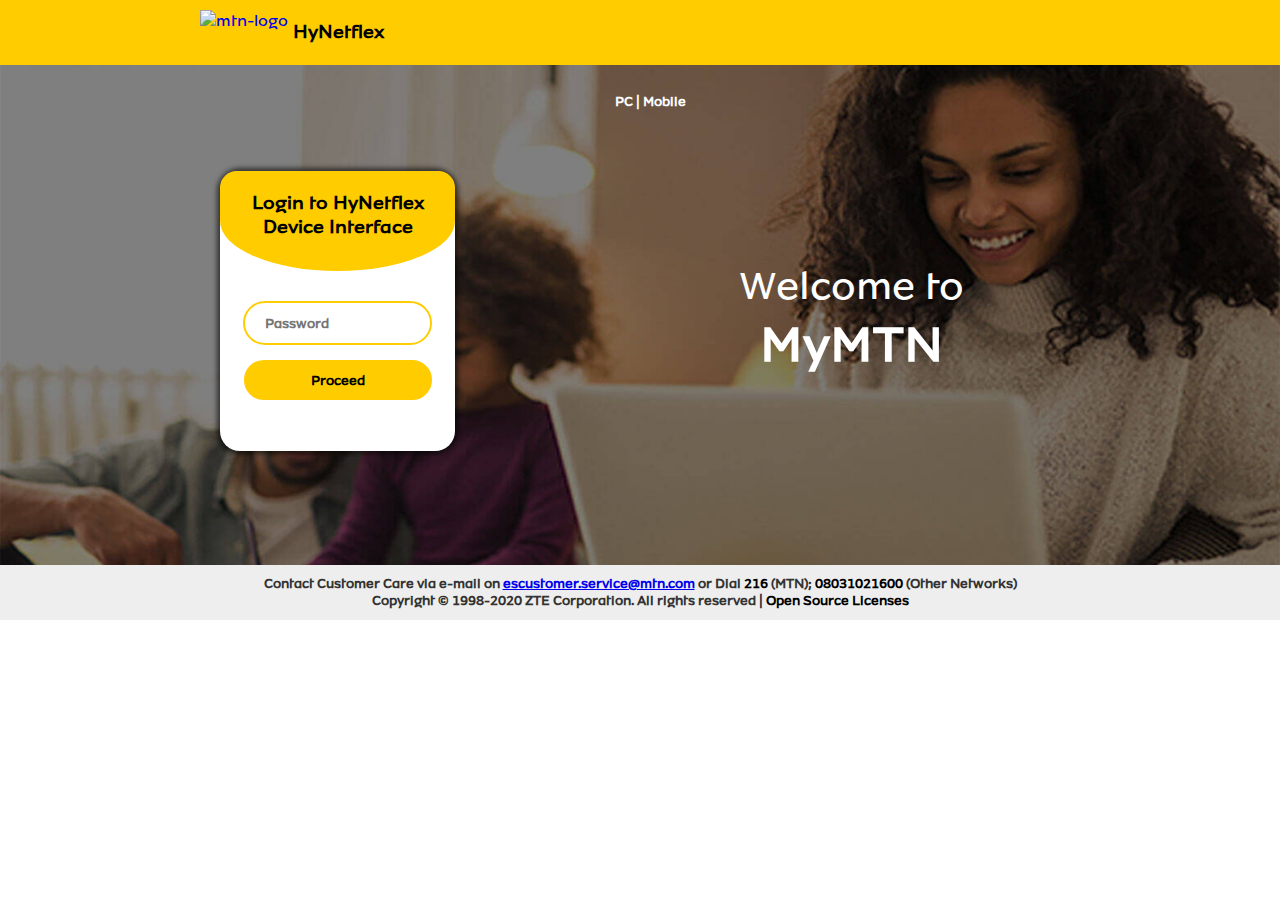
==== index.html @ 0a6a92a0 "my take on the mtnhypernet portal" ====
<!DOCTYPE html>
<html lang="en">

<head>
    <meta charset="UTF-8">
    <meta name="viewport" content="width=device-width, initial-scale=1.0">
    <title>MTN HyNet Flex Website</title>
    <link rel="stylesheet" href="css/style.css">
</head>

<body>
    <div class="container">
        <!-- header section -->
        <header>
            <a href="/home">
                <div id="logoarea">
                    <div class="logo">
                        <img src="../mymtn/images/logo_zte.png" alt="mtn-logo">
                    </div>
                    <div class="logo">
                        <h3>HyNetflex</h3>
                    </div>
                </div>
            </a>
        </header>
        <!-- slider section -->
        <section>
            <div class="slider">
                <div id="links">
                    <h5><a href="/home/#pc">PC</a> | <a
                            href="/home/#mobile">Mobile</a></h5>
                </div>
                    <div class="boxform" id="box">
                        <div id="insidetext">
                            <h3>Login to HyNetflex Device Interface</h3>
                        </div>
                        <div>
                            <form action="">
                                <input type="password" name="password" id="Password" placeholder="Password" required><br>
                                <input type="submit" name="submit" id="Submit" value="Proceed">
                            </form>
                        </div>
                        <!-- <div>
                            <img src="../mymtn/images/loading.gif" alt="loading">
                        </div> -->
                    </div>
                    <div class="boxform" id="outtext">
                        <p>Welcome to</p>
                        <h1>MyMTN</h1>
                    </div>
                </div>
        </section>
        <!-- footer section -->
        <footer>
            <div id="foottext">
                <h5>Contact Customer Care via e-mail on <a
                        href="mailto:escustomer.service@mtn.com">escustomer.service@mtn.com</a> or Dial <a class="open"
                        href="tel:216">216</a> (MTN); <a class="open" href="tel:+2348031021600">08031021600</a> (Other
                    Networks)<br>
                    Copyright © 1998-2020 ZTE Corporation. All rights reserved | <a class="open" href="#">Open Source Licenses</a></h5>
            </div>
        </footer>
    </div>
</body>

</html>
---- css/style.css ----
*{
    margin: 0;
    padding: 0;
}

@font-face {
    font-family: mtnSans;
    src: url('../fonts/MTNBrighterSans-Regular.otf') format('opentype');
}

.container{
    font-family: mtnSans;
}

h4{
    font-weight: 24px;
}

.open{
    color: black;
    text-decoration: none;
}

.open:hover{
    text-decoration: underline;
}

header{
    background-color: #ffcc00;
    height: 45px;
    padding: 10px 200px 10px;
}

.logo{
    float: left;
    margin-right: 5px;
}

.logo h3{
    color: black;
    padding-top: 10px;
}

.slider{
    background-image: url(../images/login_pg_bg.png);
    background-size: cover;
    height: 300px;
    padding: 25px 100px 175px 0px;
}

#outtext{
    text-align: center;
    color: white;
    padding-top: 75px;
    padding-left: 60px;
}

#outtext p{
    font-size: 40px;
}

#outtext h1{
    font-size: 50px;
}

#links{    
    text-align: center;
    margin-left: 120px;
}

#links h5{
    display: inline-block;
    color: #fff;
}

#links a{
    color: #fff;
    text-decoration: none;
}

.boxform{
    display: inline-block;
    vertical-align: middle;
    margin-left: 220px;
}

#box{
    box-shadow: 0px 0px 5px 3px rgba(0, 0, 0, 0.6);
    width: 235px;
    height: 280px;
    margin-top: 60px;
    border-radius: 20px;
    background-color: white;
}

#box img{
    margin-left: 65px;
    margin-top: 40px;
}

form{
    text-align: center;
    margin-top: 30px;
}

input{
    border: solid 2px #ffcc00;
    margin-bottom: 15px;    
    height: 40px;
    border-radius: 22px;
    font-family: mtnSans;
    font-weight: bold;
}

input[type=password]{
    padding-left: 20px;
    width: 70%;
}

input[type=submit]{
    background-color: #ffcc00;
    width: 80%;
}

#insidetext{
    background-color: #ffcc00;
    height: 60px;
    padding: 20px;
    text-align: center;
    border-radius: 20px;
    border-bottom-left-radius: 60%;
    border-bottom-right-radius: 60%;
}

footer{
    height: 70px;
}

#foottext{
    background-color: #eee;
    text-align: center;
    height: 35px;
    padding: 10px;
    color: #333;
}

@media screen and (max-width: 700px) {
    header{
        /* background-color: red; */
    }
}
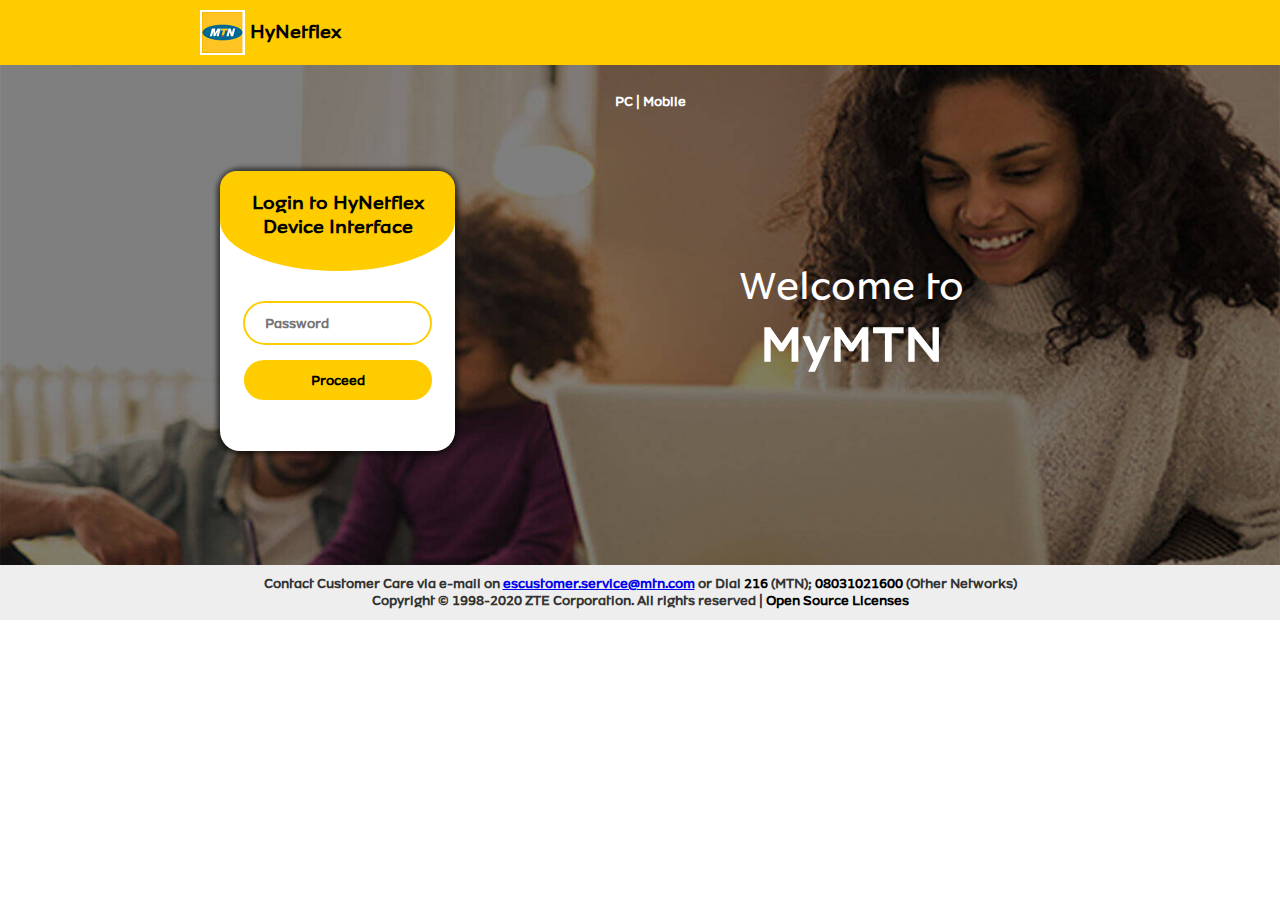
==== commit 38cce561: "rectified an image file" ====
--- a/index.html
+++ b/index.html
@@ -15,7 +15,7 @@
             <a href="/home">
                 <div id="logoarea">
                     <div class="logo">
-                        <img src="../mymtn/images/logo_zte.png" alt="mtn-logo">
+                        <img src="images/logo_zte.png" alt="mtn-logo">
                     </div>
                     <div class="logo">
                         <h3>HyNetflex</h3>
--- a/css/style.css
+++ b/css/style.css
@@ -144,8 +144,8 @@
     color: #333;
 }
 
-@media screen and (max-width: 700px) {
+/* @media screen and (max-width: 700px) {
     header{
-        /* background-color: red; */
+        background-color: red;
     }
-}
+} */
